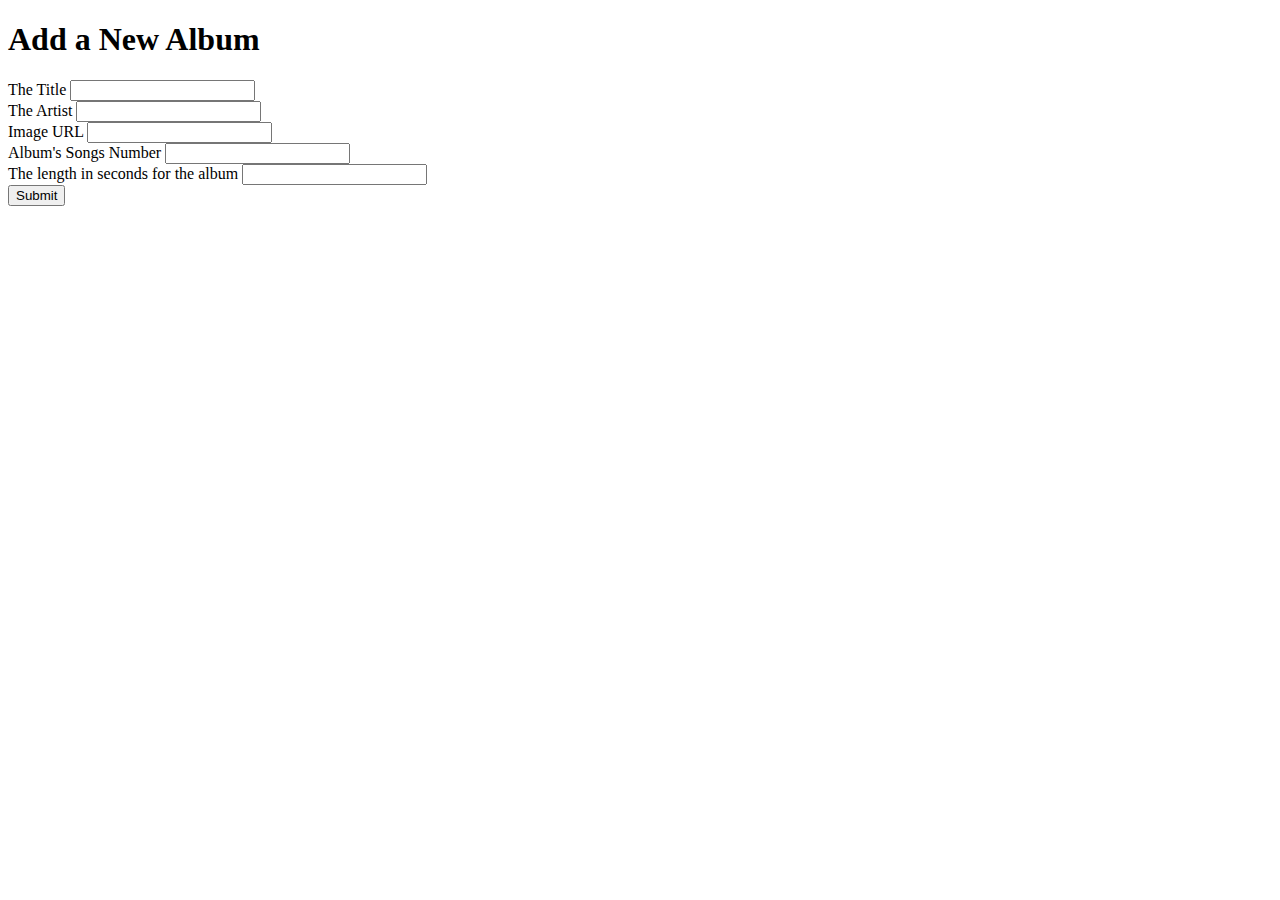
==== src/main/resources/templates/addAlbum.html @ db067349 "finished the whole thing" ====
<!DOCTYPE html>
<html lang="en" xmlns:th="http://www.thymeleaf.org">
<head>
    <meta charset="UTF-8">
    <title>Add Album</title>
    <link href="https://cdn.jsdelivr.net/npm/bootstrap@5.1.3/dist/css/bootstrap.min.css" rel="stylesheet"
          integrity="sha384-1BmE4kWBq78iYhFldvKuhfTAU6auU8tT94WrHftjDbrCEXSU1oBoqyl2QvZ6jIW3" crossorigin="anonymous">
</head>
<body>

<div class="container">

    <div class="row text-center mt-5">
        <h1 class="h1 mb-5">Add a New Album</h1>
    </div>

    <div class="row d-flex justify-content-center">
        <div class="col-6">

            <form action="/albums" method="post">

                <div class="mb-3">
                    <label class="form-label">The Title</label>
                    <input type="text" class="form-control" name="title">
                </div>

                <div class="mb-3">
                    <label  class="form-label">The Artist</label>
                    <input type="text" class="form-control" name="artist">

                </div>

                <div class="mb-3">
                    <label class="form-label">Image URL</label>
                    <input type="text" class="form-control" name="imageUrl">
                </div>

                <div class="mb-3">
                    <label class="form-label">Album's Songs Number</label>
                    <input type="number" class="form-control" name="songCount">
                </div>

                <div class="mb-3">
                    <label class="form-label">The length in seconds for the album</label>
                    <input type="number" class="form-control" name="length">
                </div>

                <button type="submit" class="btn btn-primary">Submit</button>

            </form>


        </div>
    </div>
</div>

</body>
</html>
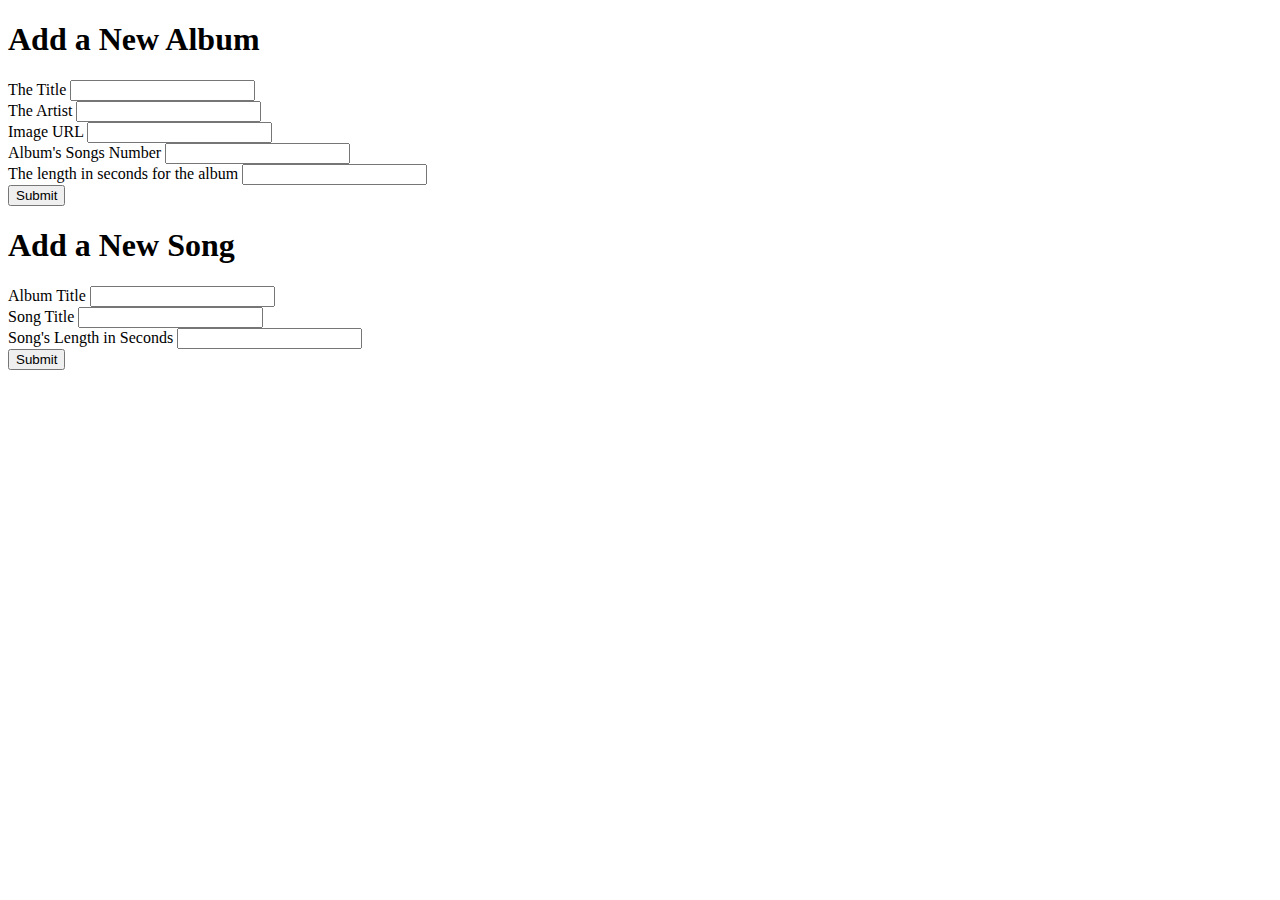
==== commit 1169da03: "finished the main dish" ====
--- a/src/main/resources/templates/addAlbum.html
+++ b/src/main/resources/templates/addAlbum.html
@@ -52,6 +52,37 @@
 
         </div>
     </div>
+
+    <div class="row text-center mt-5">
+        <h1 class="h1 mb-5">Add a New Song</h1>
+    </div>
+
+    <div class="row d-flex justify-content-center">
+        <div class="col-6">
+
+            <form action="/songs" method="post">
+
+                <div class="mb-3">
+                    <label class="form-label">Album Title</label>
+                    <input type="text" class="form-control" name="album">
+                </div>
+                <div class="mb-3">
+                    <label class="form-label">Song Title</label>
+                    <input type="text" class="form-control" name="title">
+                </div>
+
+                <div class="mb-3">
+                    <label class="form-label">Song's Length in Seconds</label>
+                    <input type="number" class="form-control" name="length">
+                </div>
+
+                <button type="submit" class="btn btn-primary">Submit</button>
+
+            </form>
+
+
+        </div>
+    </div>
 </div>
 
 </body>
